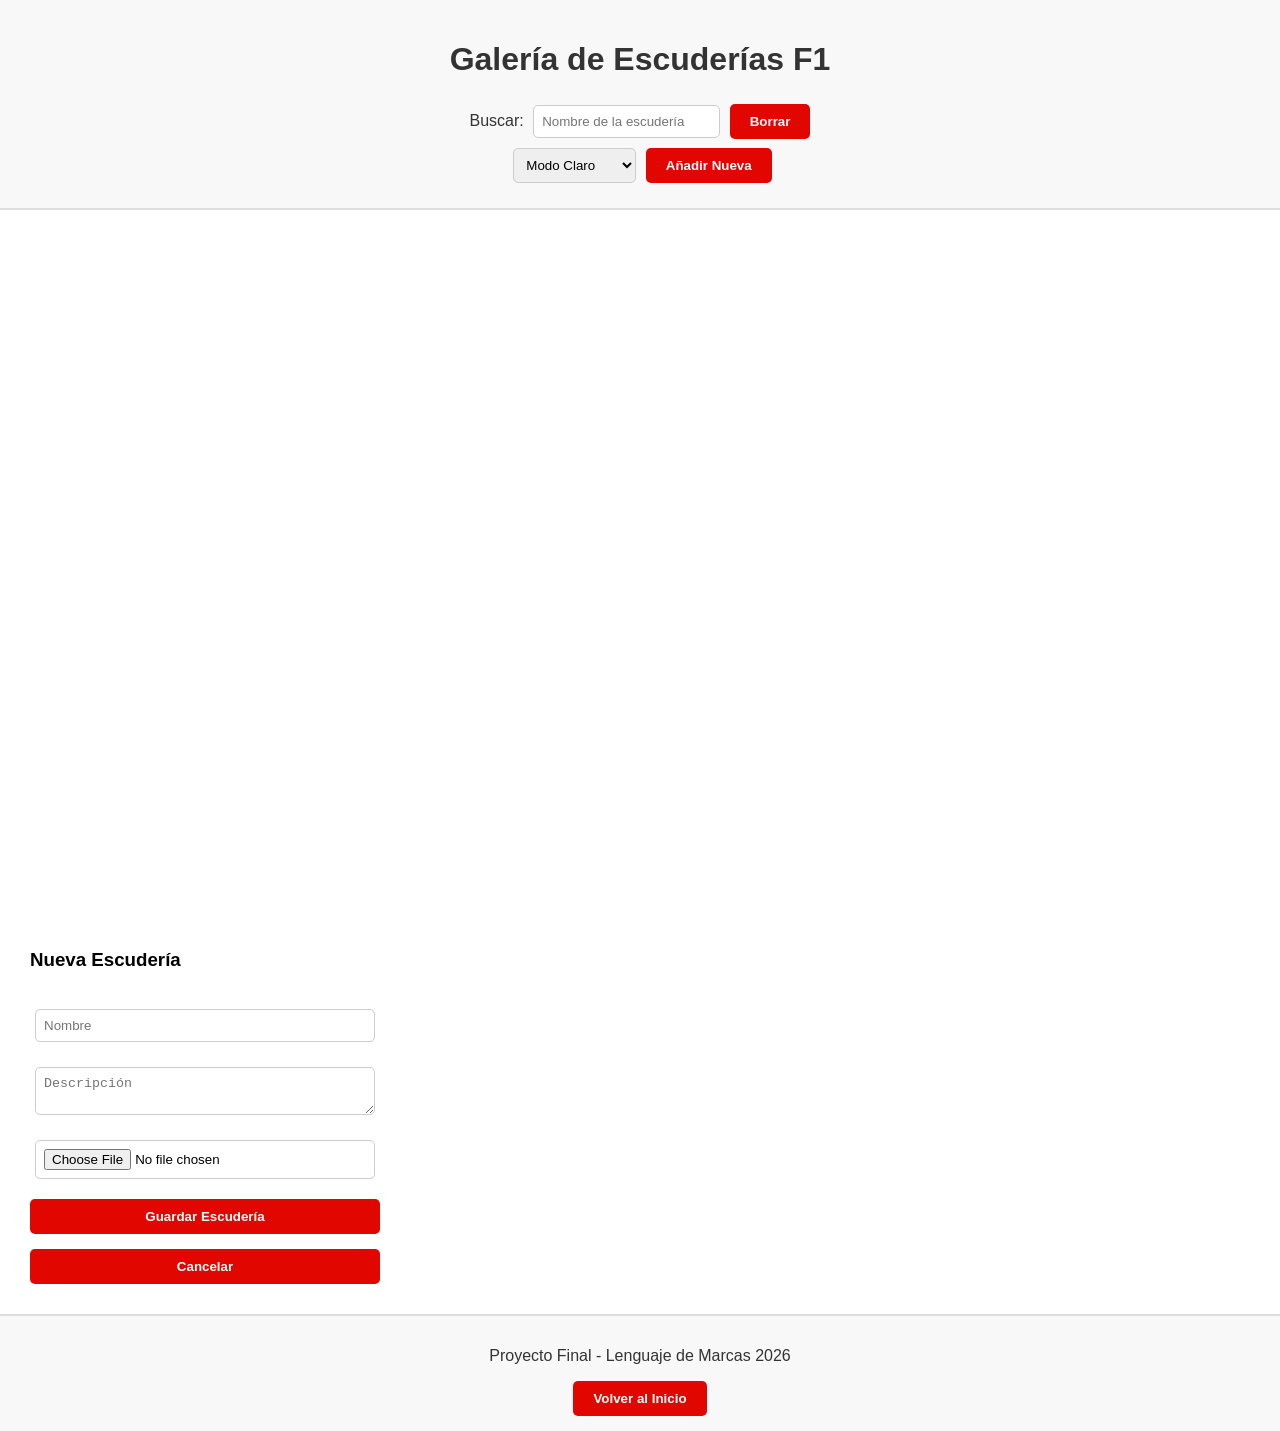
==== main.html @ dcd2965d "1v" ====
<!DOCTYPE html>
<html lang="es">
<head>
    <meta charset="UTF-8">
    <title>Estadísticas F1 - Mi galería</title>
    <link rel="stylesheet" href="styles/style_main.css">
    <script src="Scripts/scripts.js" defer></script>
</head>
<body class="modo-claro">
    <div class="grid-layout">
        <header class="header">
            <h1>Galería de Escuderías F1</h1>
            
            <div class="controles">
                <label>Buscar: </label>
                <input type="text" id="buscarEscuderia" placeholder="Nombre de la escudería">
                <button id="borrarBusqueda">Borrar</button>
            </div>

            <div class="opciones">
                <select id="selectorTema">
                    <option value="claro">Modo Claro</option>
                    <option value="oscuro">Modo Oscuro</option>
                    <option value="personalizado">Personalizado</option>
                </select>
                <button id="btnAbrirModalAdd">Añadir Nueva</button>
            </div>
        </header>

        <main id="resultado" class="main-content"></main>

    </div>

    <dialog id="modalEscuderia">
        <h2 id="modalTitulo">Nombre</h2>
        <img id="modalImagen" src="">
        <hr>
        <p><strong>Descripción:</strong></p>
        <p id="modalDescripcion"></p>
        <button id="cerrarModal">Cerrar</button>
    </dialog>

    <div id="modalAdd" class="fondo-personalizado">
        <div class="modal-box">
            <h3>Nueva Escudería</h3>
            <input type="text" id="nuevoNombre" placeholder="Nombre">
            <textarea id="nuevaDesc" placeholder="Descripción"></textarea>
            <input type="file" id="nuevaImg" accept="image/*">
            <button id="btnGuardar">Guardar Escudería</button>
            <button id="btnCancelarAdd">Cancelar</button>
        </div>
    </div>

    <div id="modalAdd" class="modal-personalizado">
        <div class="modal-box">
            <h3>Nueva Escudería</h3>
            <input type="text" id="nuevoNombre" placeholder="Nombre">
            <textarea id="nuevaDesc" placeholder="Descripción"></textarea>
            <input type="file" id="nuevaImg" accept="image/*">
            <button id="btnGuardar">Guardar Escudería</button>
            <button id="btnCancelarAdd">Cancelar</button>
        </div>
    </div>
        <footer class="footer">
            <p>Proyecto Final - Lenguaje de Marcas 2026</p>
            <button onclick="window.location.href='index.html'">Volver al Inicio</button>
        </footer>
</body>
</html>
---- styles/style_main.css ----
body {
    margin: 0;
    font-family: Arial, sans-serif;
    transition: background-color 0.3s, color 0.3s;
}

.grid-layout {
    display: grid;
    grid-template-areas: 
        "header"
        "main"
        "footer";
    grid-template-rows: auto 1fr auto;
    min-height: 100vh;
}

.header {
    grid-area: header;
    padding: 20px;
    text-align: center;
    border-bottom: 2px solid #ddd;
}

.main-content {
    grid-area: main;
    padding: 20px;
    display: grid;
    grid-template-columns: repeat(auto-fill, minmax(250px, 1fr));
    gap: 20px;
}

.footer {
    grid-area: footer;
    padding: 15px;
    text-align: center;
    border-top: 2px solid #ddd;
}

.card {
    display: flex;
    flex-direction: column;
    padding: 15px;
    border-radius: 10px;
    background: white;
    box-shadow: 0 4px 8px rgba(0,0,0,0.2);
    transition: transform 0.3s ease;
    align-items: center;
}

.card:hover {
    transform: translateY(-5px);
}

.card img {
    width: 100%;
    height: 150px;
    object-fit: contain;
    margin-bottom: 15px;
}

button {
    padding: 10px 20px;
    cursor: pointer;
    border: none;
    border-radius: 5px;
    background-color: #e10600;
    color: white;
    font-weight: bold;
    transition: background 0.3s;
}

button:hover {
    background-color: #b30500;
}

input, select, textarea {
    padding: 8px;
    margin: 5px;
    border-radius: 5px;
    border: 1px solid #ccc;
}

dialog {
    border: none;
    border-radius: 12px;
    padding: 25px;
    width: 450px;
    box-shadow: 0 0 20px rgba(0,0,0,0.4);
}

img {
    width: 100px;
    border-radius: 5px;
}

.modal-personalizado {
    display: none;
    position: fixed;
    top: 0; left: 0; width: 100%; height: 100%;
    background: rgba(0,0,0,0.7);
    justify-content: center;
    align-items: center;
    z-index: 1000;
}

.modal-box {
    background: white;
    padding: 30px;
    border-radius: 10px;
    display: flex;
    flex-direction: column;
    gap: 15px;
    width: 350px;
    color: black;
}


.modo-claro .header, .modo-claro .footer { 
    background-color: #f8f8f8; color: #333; 
}

.modo-claro .main-content { 
    background-color: #ffffff; 
}

.modo-oscuro .header, .modo-oscuro .footer { 
    background-color: #1a1a1a; color: white; 
}

.modo-oscuro .main-content { 
    background-color: #121212; 
}

.modo-oscuro .card { 
    background-color: #2a2a2a; color: white; box-shadow: 0 4px 8px rgba(255,255,255,0.1); 
}
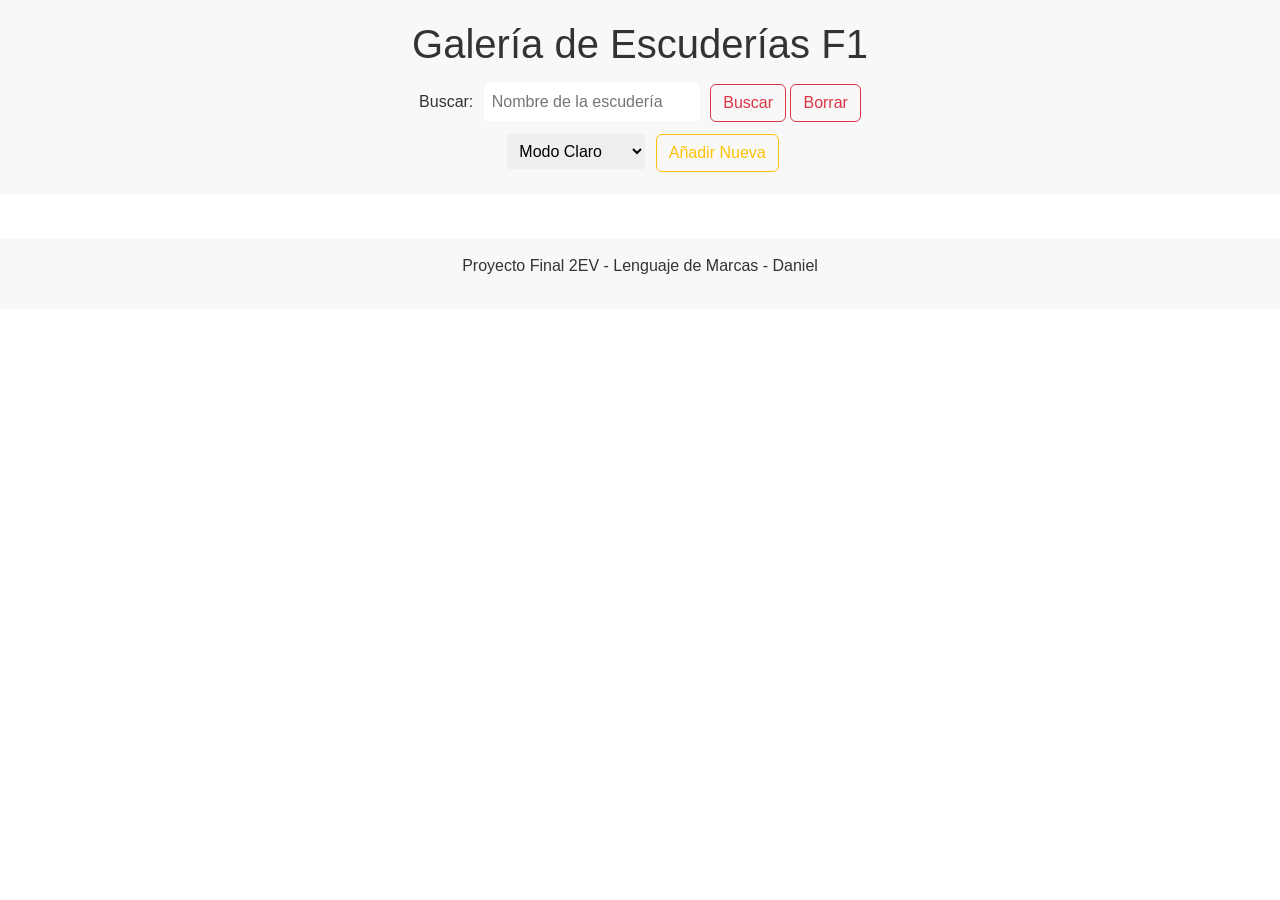
==== commit f6f5215c: "1v" ====
--- a/main.html
+++ b/main.html
@@ -3,44 +3,53 @@
 <head>
     <meta charset="UTF-8">
     <title>Estadísticas F1 - Mi galería</title>
+    <link href="https://cdn.jsdelivr.net/npm/bootstrap@5.3.8/dist/css/bootstrap.min.css" rel="stylesheet" integrity="sha384-sRIl4kxILFvY47J16cr9ZwB07vP4J8+LH7qKQnuqkuIAvNWLzeN8tE5YBujZqJLB" crossorigin="anonymous">
     <link rel="stylesheet" href="styles/style_main.css">
     <script src="Scripts/scripts.js" defer></script>
 </head>
 <body class="modo-claro">
+    <!-- Contenedor con grid -->
     <div class="grid-layout">
         <header class="header">
             <h1>Galería de Escuderías F1</h1>
             
+            <!-- Busqueda y filtros -->
             <div class="controles">
                 <label>Buscar: </label>
                 <input type="text" id="buscarEscuderia" placeholder="Nombre de la escudería">
-                <button id="borrarBusqueda">Borrar</button>
+                <button id="btnBuscar" type="button" class="btn btn-outline-danger">Buscar</button>
+                <button id="borrarBusqueda" type="button" class="btn btn-outline-danger">Borrar</button>
             </div>
 
+            <!-- Seleccion de fondo y para añadir una nueva tarjeta -->
             <div class="opciones">
                 <select id="selectorTema">
                     <option value="claro">Modo Claro</option>
                     <option value="oscuro">Modo Oscuro</option>
                     <option value="personalizado">Personalizado</option>
                 </select>
-                <button id="btnAbrirModalAdd">Añadir Nueva</button>
+                 <button id="btnAbrirAdd" type="button" class="btn btn-outline-warning">Añadir Nueva</button>
             </div>
         </header>
 
+        <!-- Contenedor donde aparecen las tarjetas nuevas -->
         <main id="resultado" class="main-content"></main>
-
     </div>
 
-    <dialog id="modalEscuderia">
-        <h2 id="modalTitulo">Nombre</h2>
-        <img id="modalImagen" src="">
-        <hr>
-        <p><strong>Descripción:</strong></p>
-        <p id="modalDescripcion"></p>
-        <button id="cerrarModal">Cerrar</button>
-    </dialog>
+    <!-- Modal de personalizacion del fondo -->
+    <div id="modalPersonalizado" class="modal-personalizado">
+        <div class="modal-box">
+            <h3>Elegir Colores</h3>
+            <label>Color Header: <input type="color" id="colorHeader" value="#e10600"></label>
+            <label>Color Main: <input type="color" id="colorMain" value="#ffffff"></label>
+            <label>Color Footer: <input type="color" id="colorFooter" value="#f8f8f8"></label>
+            <button id="btnAplicarColores">Aplicar</button>
+            <button onclick="document.getElementById('modalPersonalizado').style.display='none'">Cancelar</button>
+        </div>
+    </div>
 
-    <div id="modalAdd" class="fondo-personalizado">
+    <!-- Modal de añadir nuevas tarjetas -->
+    <div id="modalAdd" class="modal-personalizado">
         <div class="modal-box">
             <h3>Nueva Escudería</h3>
             <input type="text" id="nuevoNombre" placeholder="Nombre">
@@ -51,19 +60,9 @@
         </div>
     </div>
 
-    <div id="modalAdd" class="modal-personalizado">
-        <div class="modal-box">
-            <h3>Nueva Escudería</h3>
-            <input type="text" id="nuevoNombre" placeholder="Nombre">
-            <textarea id="nuevaDesc" placeholder="Descripción"></textarea>
-            <input type="file" id="nuevaImg" accept="image/*">
-            <button id="btnGuardar">Guardar Escudería</button>
-            <button id="btnCancelarAdd">Cancelar</button>
-        </div>
-    </div>
-        <footer class="footer">
-            <p>Proyecto Final - Lenguaje de Marcas 2026</p>
-            <button onclick="window.location.href='index.html'">Volver al Inicio</button>
-        </footer>
+    <!-- Footer -->
+    <footer class="footer">
+        <p>Proyecto Final 2EV - Lenguaje de Marcas - Daniel</p>
+    </footer>
 </body>
 </html>
--- a/styles/style_main.css
+++ b/styles/style_main.css
@@ -4,7 +4,8 @@
     transition: background-color 0.3s, color 0.3s;
 }
 
-.grid-layout {
+/* Areas de la página (header, main, footer) */
+grid-layout {
     display: grid;
     grid-template-areas: 
         "header"
@@ -14,28 +15,30 @@
     min-height: 100vh;
 }
 
-.header {
-    grid-area: header;
-    padding: 20px;
-    text-align: center;
-    border-bottom: 2px solid #ddd;
+/* Personalizacion de las areas */
+.header { 
+    grid-area: header; 
+    padding: 20px; 
+    text-align: center; 
+    border-bottom: 2px solid white; 
 }
 
-.main-content {
-    grid-area: main;
-    padding: 20px;
-    display: grid;
-    grid-template-columns: repeat(auto-fill, minmax(250px, 1fr));
-    gap: 20px;
+.main-content { 
+    grid-area: main; 
+    padding: 20px; 
+    display: grid; 
+    grid-template-columns: repeat(auto-fill, minmax(250px, 1fr)); 
+    gap: 20px; 
 }
 
-.footer {
-    grid-area: footer;
-    padding: 15px;
-    text-align: center;
-    border-top: 2px solid #ddd;
+.footer { 
+    grid-area: footer; 
+    padding: 15px; 
+    text-align: center; 
+    border-top: 2px solid white; 
 }
 
+/* Configuracion de las tarjetas */
 .card {
     display: flex;
     flex-direction: column;
@@ -43,21 +46,29 @@
     border-radius: 10px;
     background: white;
     box-shadow: 0 4px 8px rgba(0,0,0,0.2);
-    transition: transform 0.3s ease;
     align-items: center;
+    text-align: center;
 }
 
+/* Efecto al pasar el raton */
 .card:hover {
     transform: translateY(-5px);
 }
 
-.card img {
-    width: 100%;
-    height: 150px;
-    object-fit: contain;
-    margin-bottom: 15px;
+/* Configuracion de la imagen de las tarjetas */
+.card img { 
+    width: 100%; 
+    height: 150px; 
+    object-fit: contain; 
+    margin-bottom: 15px; 
 }
 
+.card p { 
+    font-size: 0.9em; 
+    color: #555; 
+}
+
+/* Estilos de los botones de la pagina */
 button {
     padding: 10px 20px;
     cursor: pointer;
@@ -66,7 +77,6 @@
     background-color: #e10600;
     color: white;
     font-weight: bold;
-    transition: background 0.3s;
 }
 
 button:hover {
@@ -77,7 +87,7 @@
     padding: 8px;
     margin: 5px;
     border-radius: 5px;
-    border: 1px solid #ccc;
+    border: 1px solid whitesmoke;
 }
 
 dialog {
@@ -88,49 +98,52 @@
     box-shadow: 0 0 20px rgba(0,0,0,0.4);
 }
 
-img {
-    width: 100px;
-    border-radius: 5px;
-}
-
+/* Estilos de los modales */
 .modal-personalizado {
     display: none;
     position: fixed;
     top: 0; left: 0; width: 100%; height: 100%;
     background: rgba(0,0,0,0.7);
-    justify-content: center;
-    align-items: center;
+    justify-content: center; align-items: center;
     z-index: 1000;
 }
 
-.modal-box {
-    background: white;
-    padding: 30px;
-    border-radius: 10px;
-    display: flex;
-    flex-direction: column;
-    gap: 15px;
-    width: 350px;
-    color: black;
+.modal-box { 
+    background: white; 
+    padding: 30px; 
+    border-radius: 10px; 
+    display: flex; 
+    flex-direction: column; 
+    gap: 15px; 
+    color: black; 
 }
 
 
 .modo-claro .header, .modo-claro .footer { 
-    background-color: #f8f8f8; color: #333; 
+    background-color: #f8f8f8; 
+    color: #333; 
 }
 
+/* Estilos de cada modo (claro y oscuro) */
 .modo-claro .main-content { 
     background-color: #ffffff; 
 }
 
 .modo-oscuro .header, .modo-oscuro .footer { 
-    background-color: #1a1a1a; color: white; 
+    background-color: #1a1a1a; 
+    color: white; 
 }
 
-.modo-oscuro .main-content { 
+.modo-oscuro { 
     background-color: #121212; 
+    color: white; 
 }
 
 .modo-oscuro .card { 
-    background-color: #2a2a2a; color: white; box-shadow: 0 4px 8px rgba(255,255,255,0.1); 
+    background-color: #2a2a2a; 
+    color: white;
+}
+
+.modo-oscuro .card p {
+    color: white;
 }
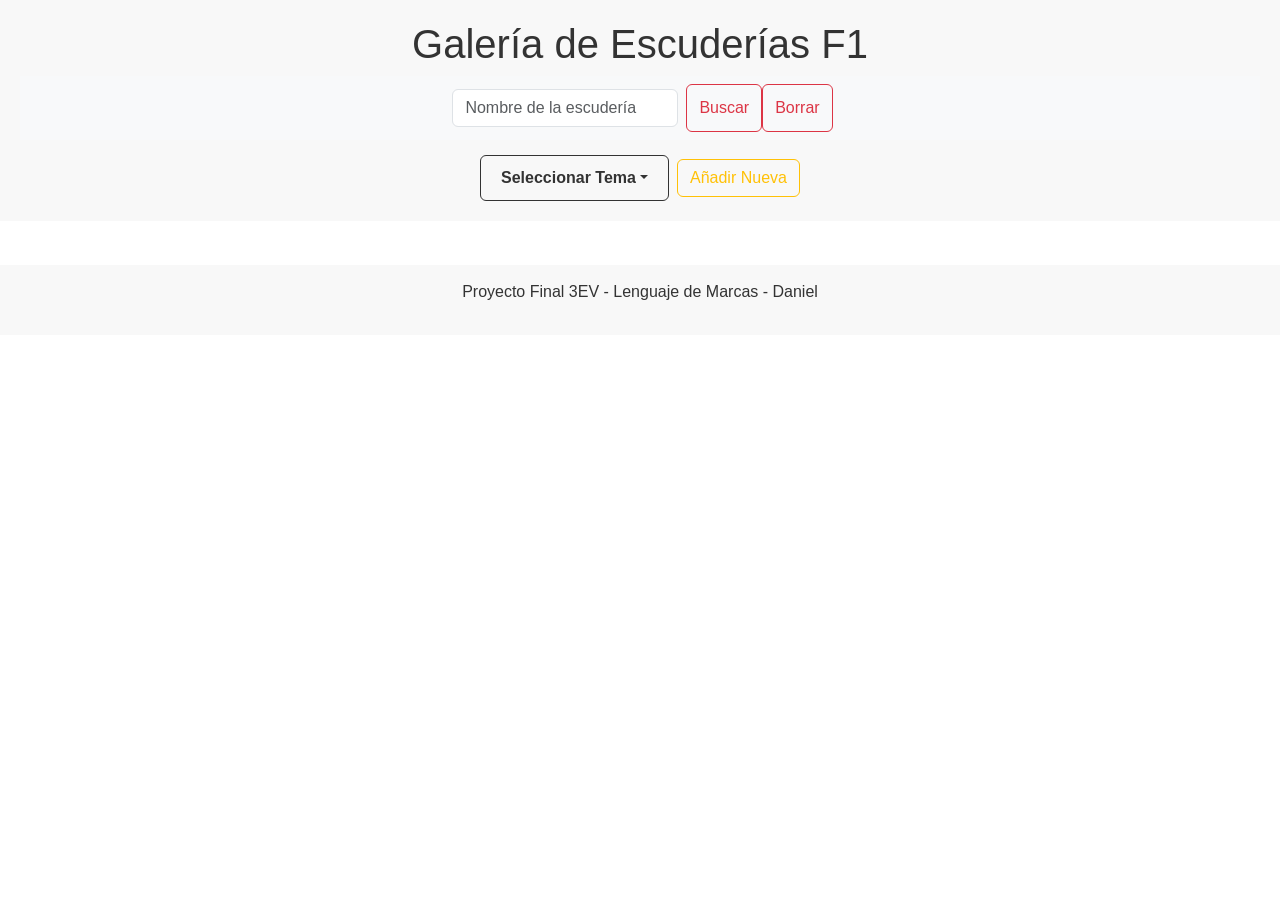
==== commit dd827347: "Proyecto Final 3EV" ====
--- a/main.html
+++ b/main.html
@@ -5,7 +5,6 @@
     <title>Estadísticas F1 - Mi galería</title>
     <link href="https://cdn.jsdelivr.net/npm/bootstrap@5.3.8/dist/css/bootstrap.min.css" rel="stylesheet" integrity="sha384-sRIl4kxILFvY47J16cr9ZwB07vP4J8+LH7qKQnuqkuIAvNWLzeN8tE5YBujZqJLB" crossorigin="anonymous">
     <link rel="stylesheet" href="styles/style_main.css">
-    <script src="Scripts/scripts.js" defer></script>
 </head>
 <body class="modo-claro">
     <!-- Contenedor con grid -->
@@ -15,20 +14,32 @@
             
             <!-- Busqueda y filtros -->
             <div class="controles">
-                <label>Buscar: </label>
-                <input type="text" id="buscarEscuderia" placeholder="Nombre de la escudería">
-                <button id="btnBuscar" type="button" class="btn btn-outline-danger">Buscar</button>
-                <button id="borrarBusqueda" type="button" class="btn btn-outline-danger">Borrar</button>
+                 <nav class="navbar bg-body-tertiary">
+                    <div class="container-fluid justify-content-center">
+                        <form class="d-flex" role="search">
+                            <input id="buscarEscuderia" class="form-control me-2" type="search" placeholder="Nombre de la escudería" aria-label="Search"/>
+                            <button id="btnBuscar" type="button" class="btn btn-outline-danger">Buscar</button>
+                            <button id="borrarBusqueda" type="button" class="btn btn-outline-danger">Borrar</button>
+                        </form>
+                    </div>
+                </nav>
             </div>
 
+            
+
             <!-- Seleccion de fondo y para añadir una nueva tarjeta -->
-            <div class="opciones">
-                <select id="selectorTema">
-                    <option value="claro">Modo Claro</option>
-                    <option value="oscuro">Modo Oscuro</option>
-                    <option value="personalizado">Personalizado</option>
-                </select>
-                 <button id="btnAbrirAdd" type="button" class="btn btn-outline-warning">Añadir Nueva</button>
+            <div class="opciones d-flex align-items-center gap-2">
+                <div class="dropdown">
+                    <button class="btn dropdown-toggle" type="button" data-bs-toggle="dropdown" aria-expanded="false" id="btnDropdownTema">Seleccionar Tema</button>
+                    <ul class="dropdown-menu">
+                        <li><a class="dropdown-item tema-option" href="#" data-value="claro">Modo Claro</a></li>
+                        <li><a class="dropdown-item tema-option" href="#" data-value="oscuro">Modo Oscuro</a></li>
+                        <li><hr class="dropdown-divider"></li>
+                        <li><a class="dropdown-item tema-option" href="#" data-value="personalizado">Personalizado</a></li>
+                    </ul>
+                </div>
+
+                <button id="btnAbrirAdd" type="button" class="btn btn-outline-warning">Añadir Nueva</button>
             </div>
         </header>
 
@@ -62,7 +73,9 @@
 
     <!-- Footer -->
     <footer class="footer">
-        <p>Proyecto Final 2EV - Lenguaje de Marcas - Daniel</p>
+        <p>Proyecto Final 3EV - Lenguaje de Marcas - Daniel</p>
     </footer>
+    <script src="Scripts/scripts.js" defer></script>
+    <script src="https://cdn.jsdelivr.net/npm/bootstrap@5.3.8/dist/js/bootstrap.bundle.min.js"></script>
 </body>
 </html>
--- a/styles/style_main.css
+++ b/styles/style_main.css
@@ -146,4 +146,77 @@
 
 .modo-oscuro .card p {
     color: white;
+}
+
+/* Elimina el fondo blanco/gris del buscador en modo oscuro */
+.modo-oscuro .navbar {
+    background-color: transparent !important;
+    border: none !important;
+}
+
+.modo-oscuro .navbar .form-control {
+    background-color: #2b2b2b; 
+    color: white;
+    border-color: #444;
+}
+
+.modo-oscuro #buscarEscuderia::placeholder {
+    color: rgba(255, 255, 255, 0.8) !important;
+}
+
+.opciones {
+    margin-top: 15px;
+    display: flex;
+    justify-content: center; /* Centra el dropdown y el botón */
+    align-items: center;
+    gap: 10px; /* Espacio entre el dropdown y el botón de añadir */
+}
+
+/* Asegura que el botón del dropdown tenga el mismo estilo visual de altura que los demás */
+#btnDropdownTema {
+    padding: 10px 20px;
+    font-weight: bold;
+}
+
+/* --- Sincronización del Dropdown con el Tema --- */
+
+/* Estilo base para el botón del selector */
+#btnDropdownTema {
+    background-color: transparent !important; /* Se funde con el fondo del header */
+    border: 1px solid currentColor !important; /* El borde toma el color del texto automáticamente */
+    transition: all 0.3s ease;
+}
+
+/* Modo Claro: Sincroniza con el fondo #f8f8f8 y texto #333 */
+.modo-claro #btnDropdownTema {
+    color: #333 !important;
+}
+
+.modo-claro .dropdown-menu {
+    background-color: #ffffff !important; /* Fondo blanco para el menú */
+    border: 1px solid #ddd;
+}
+
+.modo-claro .dropdown-item {
+    color: #333 !important;
+}
+
+/* Modo Oscuro: Sincroniza con el fondo #1a1a1a y texto blanco */
+.modo-oscuro #btnDropdownTema {
+    color: white !important;
+}
+
+.modo-oscuro .dropdown-menu {
+    background-color: #1a1a1a !important; /* Fondo igual al header oscuro */
+    border: 1px solid #444;
+}
+
+.modo-oscuro .dropdown-item {
+    color: white !important;
+}
+
+/* Estilo común para el hover de las opciones (Rojo F1) */
+.dropdown-item:hover {
+    background-color: #e10600 !important;
+    color: white !important;
 }
